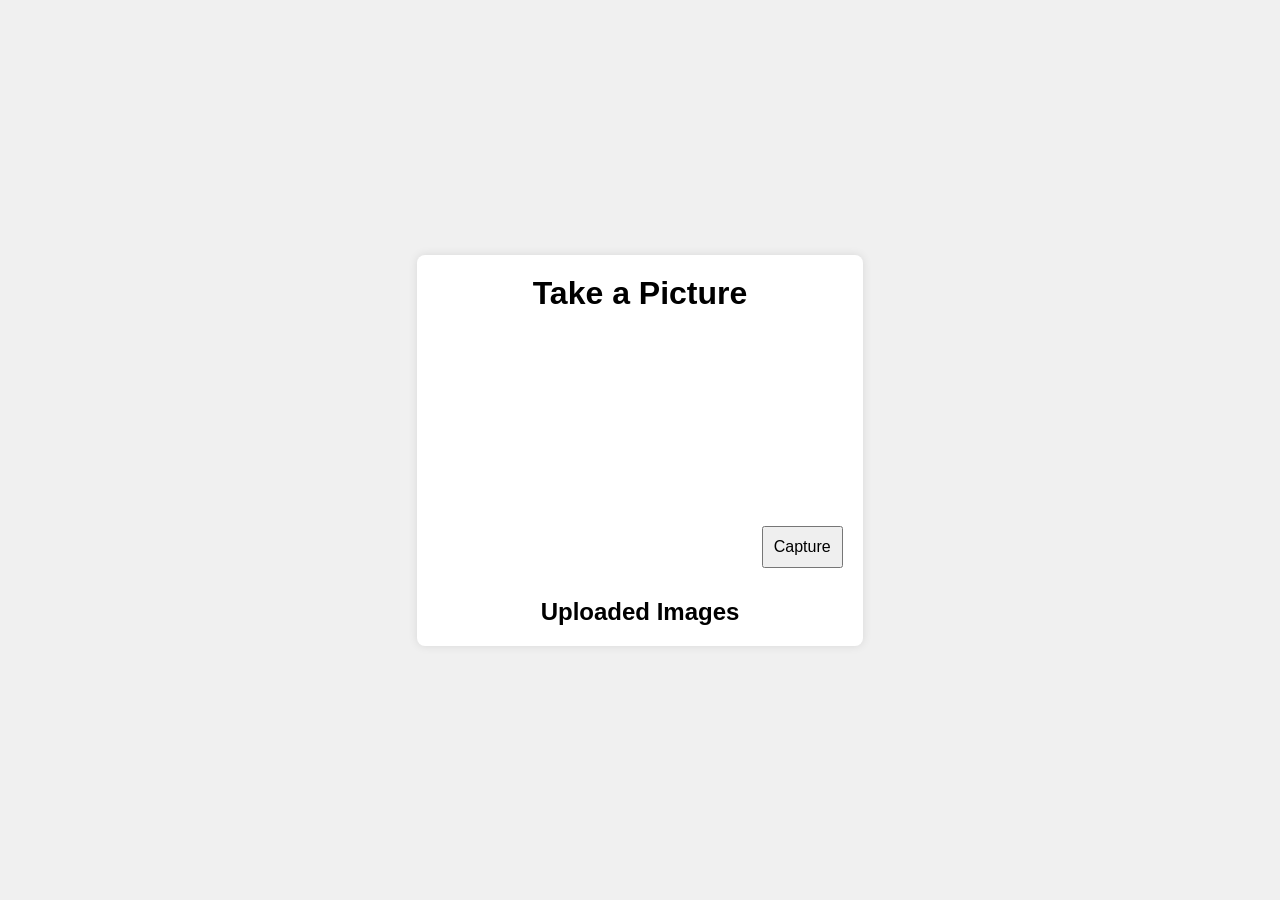
==== index.html @ fc5695ee "Initial commit" ====
<!DOCTYPE html>
<html lang="en">
<head>
    <meta charset="UTF-8">
    <meta name="viewport" content="width=device-width, initial-scale=1.0">
    <title>Camera Upload with Date, Time, and Location</title>
    <link rel="stylesheet" href="styles.css">
</head>
<body>

    <div class="container">
        <h1>Take a Picture</h1>

        <video id="video" width="320" height="240" autoplay></video>
        <button id="capture">Capture</button>
        
        <canvas id="canvas" width="320" height="240"></canvas>

        <div id="photoDetails">
            <p id="dateTime"></p>
            <p id="location"></p>
        </div>

        <div id="uploadedImages">
            <h2>Uploaded Images</h2>
            <ul id="imageList"></ul>
        </div>
    </div>

    <script src="script.js"></script>
</body>
</html>
---- styles.css ----
* {
    margin: 0;
    padding: 0;
    box-sizing: border-box;
}

body {
    font-family: Arial, sans-serif;
    display: flex;
    justify-content: center;
    align-items: center;
    min-height: 100vh;
    background-color: #f0f0f0;
}

.container {
    text-align: center;
    background-color: white;
    padding: 20px;
    border-radius: 8px;
    box-shadow: 0 0 10px rgba(0, 0, 0, 0.1);
}

button {
    margin-top: 10px;
    padding: 10px;
    font-size: 16px;
    cursor: pointer;
}

#canvas {
    display: none;
    margin-top: 10px;
}

#photoDetails {
    margin-top: 20px;
}

#uploadedImages {
    margin-top: 30px;
}

#imageList {
    list-style-type: none;
}

#imageList li {
    margin: 10px 0;
}
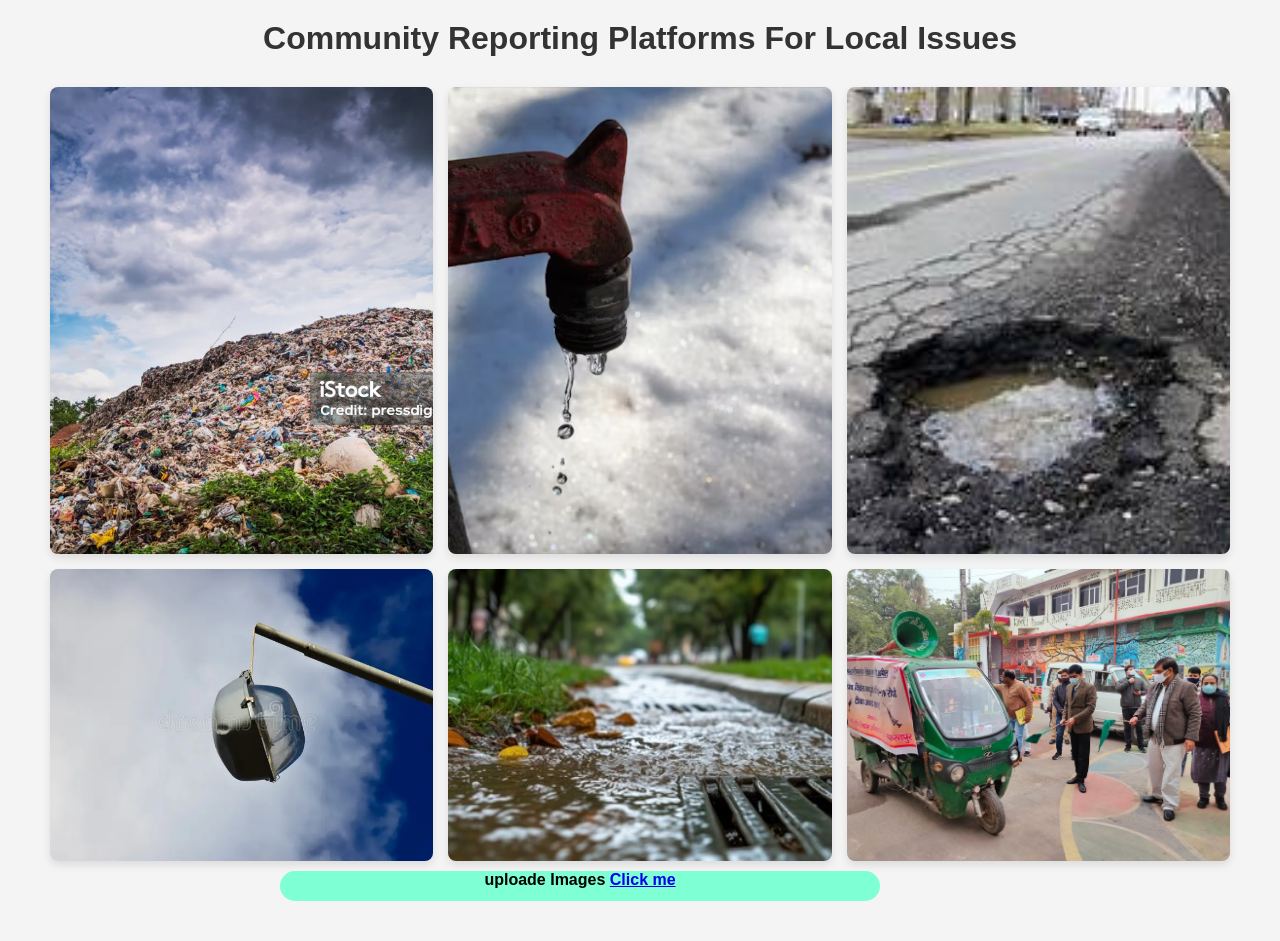
==== commit 43c902cb: "Add new page" ====
--- a/index.html
+++ b/index.html
@@ -1,32 +1,42 @@
+
 <!DOCTYPE html>
 <html lang="en">
 <head>
     <meta charset="UTF-8">
     <meta name="viewport" content="width=device-width, initial-scale=1.0">
-    <title>Camera Upload with Date, Time, and Location</title>
-    <link rel="stylesheet" href="styles.css">
+    <title>Community Reporting Platforms for Local Issues</title>
+    <link rel="stylesheet" href="styles2.css">
 </head>
 <body>
+    <div class="gallery-container">
+        <h1>Community Reporting Platforms For Local Issues</h1>
 
-    <div class="container">
-        <h1>Take a Picture</h1>
-
-        <video id="video" width="320" height="240" autoplay></video>
-        <button id="capture">Capture</button>
-        
-        <canvas id="canvas" width="320" height="240"></canvas>
-
-        <div id="photoDetails">
-            <p id="dateTime"></p>
-            <p id="location"></p>
+        <!-- Image Gallery Section -->
+        <div class="gallery">
+            <div class="image-item">
+                <img src="image/garbageHill.png" alt="Image 1">
+            </div>
+            <div class="image-item">
+                <img src="image/waterleak.png" alt="Image 2">
+            </div>
+            <div class="image-item">
+                <img src="image/pathHoles.png" alt="Image 3">
+            </div>
+            <div class="image-item">
+                <img src="image/streetlight.png" alt="Image 4">
+            </div>
+            <div class="image-item">
+                <img src="image/dranage.png" alt="Image 5">
+            </div>
+            <div class="image-item">
+                <img src="image/health.png" alt="Image 6">
+            </div>
         </div>
-
-        <div id="uploadedImages">
-            <h2>Uploaded Images</h2>
-            <ul id="imageList"></ul>
+        <div style="height: 30px; width: 50%; background-color: aquamarine; margin-left: 20%; border-radius: 20px; margin-bottom: 20px;" >
+            <h4> uploade Images <a href="index.html">Click me</a></h4>
         </div>
     </div>
 
-    <script src="script.js"></script>
+    <script src="script2.js"></script>
 </body>
 </html>
--- a/styles2.css
+++ b/styles2.css
@@ -0,0 +1,81 @@
+/* Reset default margins and paddings */
+* {
+    margin: 0;
+    padding: 0;
+    box-sizing: border-box;
+}
+
+/* Body Styling */
+body {
+    font-family: Arial, sans-serif;
+    background-color: #f4f4f4;
+    display: flex;
+    justify-content: center;
+    align-items: center;
+    min-height: 100vh;
+    padding: 20px;
+}
+
+/* Container for the gallery */
+.gallery-container {
+    width: 100%;
+    max-width: 1200px;
+    margin: 0 auto;
+    text-align: center;
+}
+
+/* Gallery title */
+h1 {
+    margin-bottom: 20px;
+    color: #333;
+}
+
+/* Gallery grid */
+.gallery {
+    display: grid;
+    grid-template-columns: repeat(auto-fill, minmax(300px, 1fr)); /* Responsive Grid */
+    gap: 15px;  /* Space between items */
+    padding: 10px;
+}
+
+/* Style each image item */
+.image-item {
+    position: relative;
+    overflow: hidden;
+    border-radius: 8px;
+    box-shadow: 0 4px 8px rgba(0, 0, 0, 0.1);
+    transition: transform 0.3s ease, box-shadow 0.3s ease;
+}
+
+/* Image inside the item */
+.image-item img {
+    width: 100%;
+    height: 100%;
+    object-fit: cover;
+}
+
+/* Hover effect for image items */
+.image-item:hover {
+    transform: scale(1.05);
+    box-shadow: 0 8px 16px rgba(0, 0, 0, 0.2);
+}
+
+/* Responsive design adjustments */
+@media (max-width: 768px) {
+    h1 {
+        font-size: 1.5rem;
+    }
+
+    .gallery {
+        grid-template-columns: repeat(auto-fill, minmax(200px, 1fr)); /* Adjust for smaller screens */
+    }
+}
+
+#uploadImage{
+    height: 20px;
+    width: 50%;
+    background-color: black;
+    columns: pink;
+}
+
+
